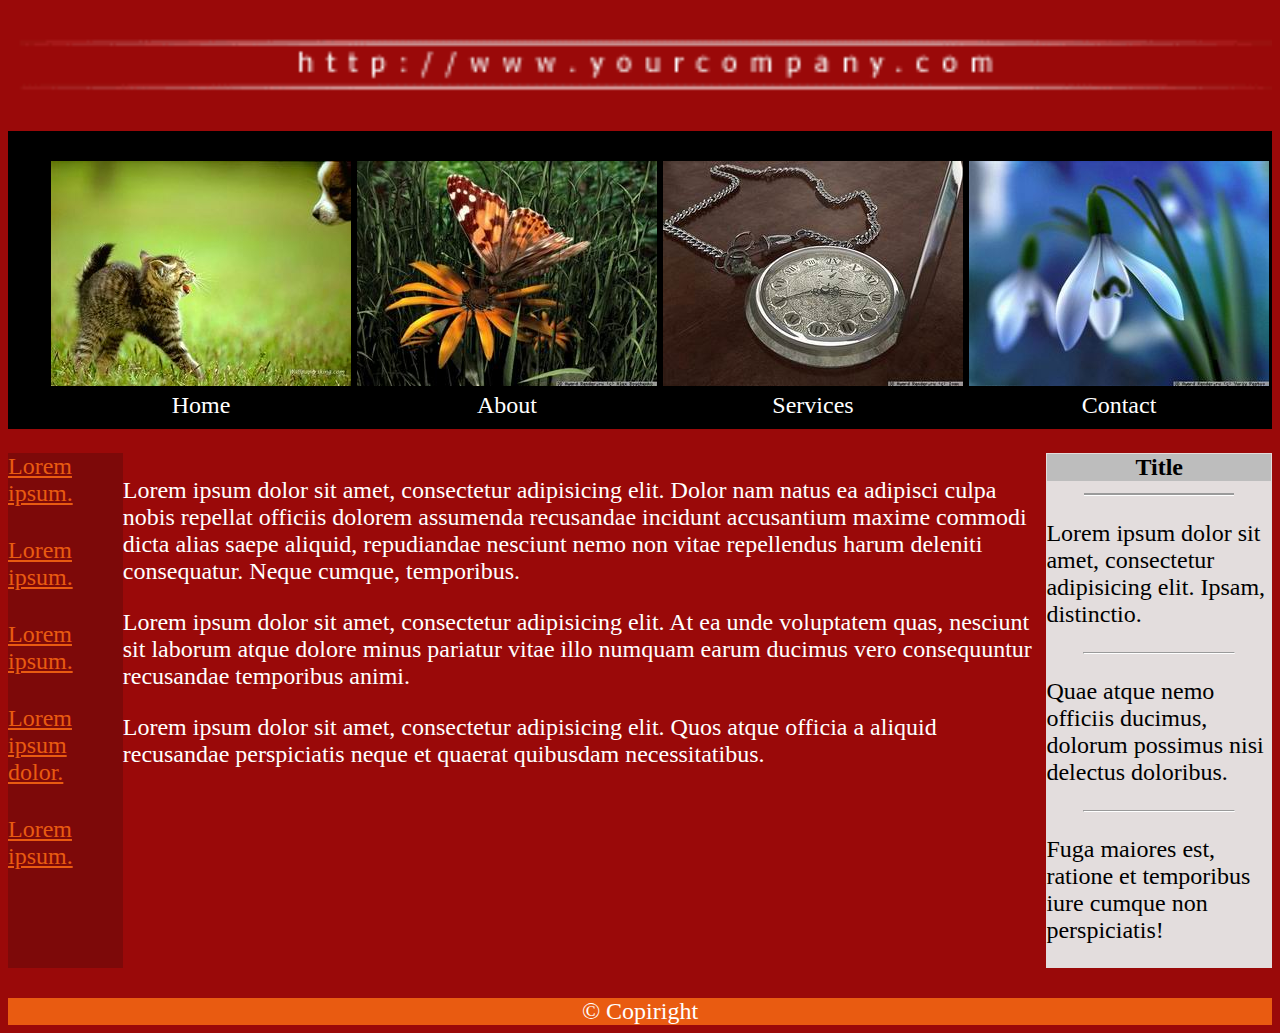
==== hard/index.html @ f10a1337 "add simple work" ====
<!DOCTYPE html>
<html lang="en">
<head>
    <meta charset="UTF-8">
    <title>Document</title>
    <link rel="shortcut icon" href="favicon.ico">
    <link rel="stylesheet" href="css/style.css">
</head>
<body>
    <h1>Your company</h1>
    <header>
        <img src="img/title.gif" alt="Link to your company">
        <nav>
            <ul>
                <li><a href="#"><img src="img/img00.jpg" alt="Home"><div>Home</div></a></li>
                <li><a href="#"><img src="img/img01.jpg" alt="About"><div>About</div></a></li>
                <li><a href="#"><img src="img/img02.jpg" alt="Services"><div>Services</div></a></li>
                <li><a href="#"><img src="img/img03.jpg" alt="Contact"><div>Contact</div></a></li>
            </ul>
        </nav> 
    </header>
    
    <main>
        <aside class="aside_left">
            <ul>
                <li><a href="#">Lorem ipsum.</a></li>
                <li><a href="#">Lorem ipsum.</a></li>
                <li><a href="#">Lorem ipsum.</a></li>
                <li><a href="#">Lorem ipsum dolor.</a></li>
                <li><a href="#">Lorem ipsum.</a></li>
            </ul>
        </aside>
        <section class="main_section">
           <h3>Main section</h3>
            <p>Lorem ipsum dolor sit amet, consectetur adipisicing elit. Dolor nam natus ea adipisci culpa nobis repellat officiis dolorem assumenda recusandae incidunt accusantium maxime commodi dicta alias saepe aliquid, repudiandae nesciunt nemo non vitae repellendus harum deleniti consequatur. Neque cumque, temporibus.</p>
            <p>Lorem ipsum dolor sit amet, consectetur adipisicing elit. At ea unde voluptatem quas, nesciunt sit laborum atque dolore minus pariatur vitae illo numquam earum ducimus vero consequuntur recusandae temporibus animi.</p>
            <p>Lorem ipsum dolor sit amet, consectetur adipisicing elit. Quos atque officia a aliquid recusandae perspiciatis neque et quaerat quibusdam necessitatibus.</p>
        </section>
        <asode class="aside_right">
            <h4>Title</h4>
            <p>Lorem ipsum dolor sit amet, consectetur adipisicing elit. Ipsam, distinctio.</p>
            <hr>
            <p>Quae atque nemo officiis ducimus, dolorum possimus nisi delectus doloribus.</p>
            <hr>
            <p>Fuga maiores est, ratione et temporibus iure cumque non perspiciatis!</p>
        </asode>
    </main>
    
    <footer>
        <span>&#169; Copiright</span>
    </footer>
</body>
</html>
---- hard/css/style.css ----
body {
    background-color: #9a0909;
    font-size: 24px;
    color: #fff;
}

h1,
h3 {
    display: none;
}

header img {
    width: 100%;
}

ul {
    list-style: none;
}

nav ul {
    display: flex;
    justify-content: space-around;
    align-items: center;
    background-color: #000;

}

nav a {
    color: #fff;
    text-decoration: none;
    text-align: center;
    padding-top: 30px;
    padding-bottom: 10px;
    display: inline-block;
    font-size: 1.5rem;
}

main {
    display: flex;
}

.aside_left {
    width: 30%;
    background-color: #7D0909;
}

.aside_left ul,
.aside_right {
    padding: 0;
    margin: 0;
}

.aside_left a {
    color: #E95B11;
}

.aside_left li {
    padding-bottom: 30px;
}


.aside_right {
    background-color: #E3DDDD;
    color: #000;
    position: relative;
}

.aside_right h4 {
    background-color: #BDBDBD;
    margin: 1px;
    margin-bottom: 10px;
    text-align: center;
}

.aside_right p:first-of-type {
    padding-top: 15px;
}

.aside_right h4:after {
    content: "";
    position: absolute;
    background-color: #9A9A9A;
    height: 2px;
    width: 150px;
    left: 50%;
    transform: translateX(-50%);
    top: 40px;
    border-bottom: 1px solid #fff;
}


hr {
    width: 150px;
    color: #BDBDBD;
    border-bottom: 1px solid #fff;
}


footer {
    background-color: #e95b11;
    text-align: center;
    margin-top: 30px;
}
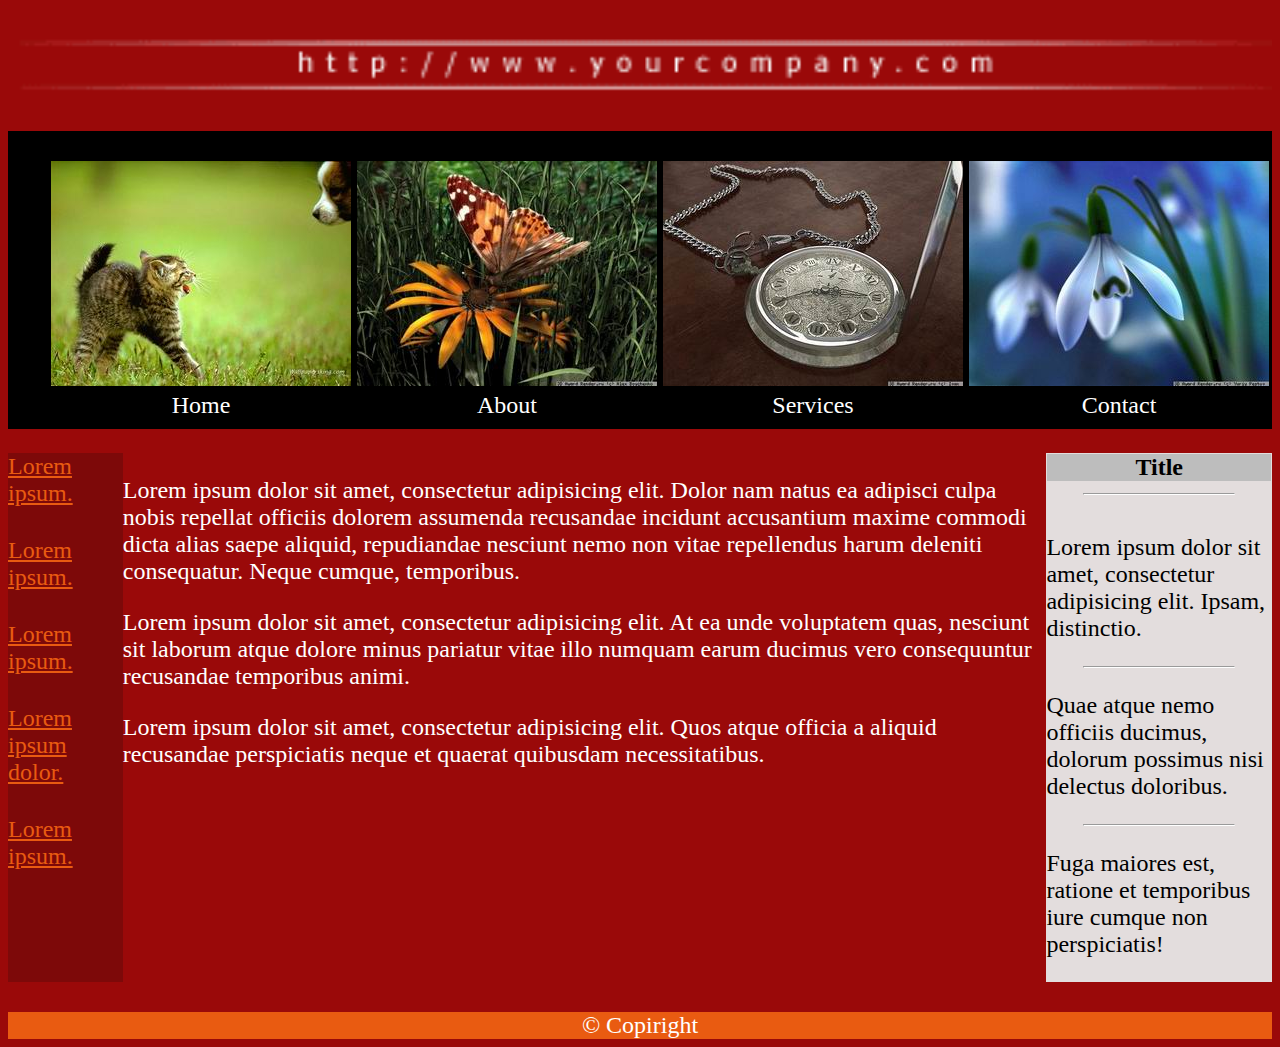
==== commit 29289984: "chsnge underline under Titli in .aside_right" ====
--- a/hard/index.html
+++ b/hard/index.html
@@ -38,6 +38,7 @@
         </section>
         <asode class="aside_right">
             <h4>Title</h4>
+            <hr class="after_title">
             <p>Lorem ipsum dolor sit amet, consectetur adipisicing elit. Ipsam, distinctio.</p>
             <hr>
             <p>Quae atque nemo officiis ducimus, dolorum possimus nisi delectus doloribus.</p>
--- a/hard/css/style.css
+++ b/hard/css/style.css
@@ -76,15 +76,9 @@
     padding-top: 15px;
 }
 
-.aside_right h4:after {
-    content: "";
-    position: absolute;
-    background-color: #9A9A9A;
-    height: 2px;
+.after_title {
     width: 150px;
-    left: 50%;
-    transform: translateX(-50%);
-    top: 40px;
+    color: #9A9A9A;
     border-bottom: 1px solid #fff;
 }
 
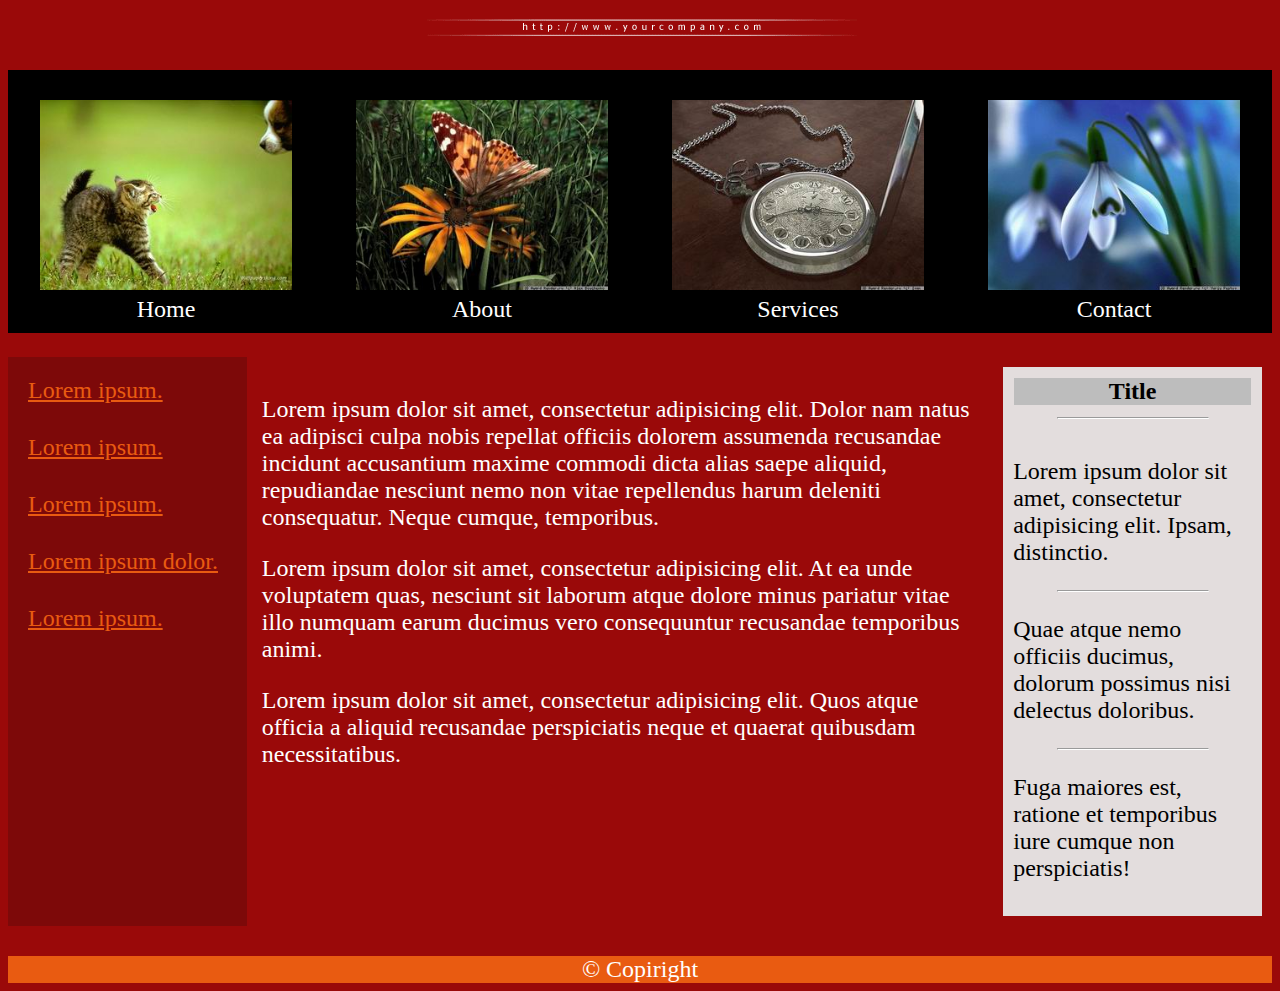
==== commit 353051be: "fixed rebukses" ====
--- a/hard/index.html
+++ b/hard/index.html
@@ -36,7 +36,7 @@
             <p>Lorem ipsum dolor sit amet, consectetur adipisicing elit. At ea unde voluptatem quas, nesciunt sit laborum atque dolore minus pariatur vitae illo numquam earum ducimus vero consequuntur recusandae temporibus animi.</p>
             <p>Lorem ipsum dolor sit amet, consectetur adipisicing elit. Quos atque officia a aliquid recusandae perspiciatis neque et quaerat quibusdam necessitatibus.</p>
         </section>
-        <asode class="aside_right">
+        <aside class="aside_right">
             <h4>Title</h4>
             <hr class="after_title">
             <p>Lorem ipsum dolor sit amet, consectetur adipisicing elit. Ipsam, distinctio.</p>
@@ -44,7 +44,7 @@
             <p>Quae atque nemo officiis ducimus, dolorum possimus nisi delectus doloribus.</p>
             <hr>
             <p>Fuga maiores est, ratione et temporibus iure cumque non perspiciatis!</p>
-        </asode>
+        </aside>
     </main>
     
     <footer>
--- a/hard/css/style.css
+++ b/hard/css/style.css
@@ -8,9 +8,11 @@
 h3 {
     display: none;
 }
-
+header {
+    text-align: center;
+}
 header img {
-    width: 100%;
+    max-width: 100%;
 }
 
 ul {
@@ -22,7 +24,7 @@
     justify-content: space-around;
     align-items: center;
     background-color: #000;
-
+    padding-left: 0;
 }
 
 nav a {
@@ -34,20 +36,27 @@
     display: inline-block;
     font-size: 1.5rem;
 }
+nav li {
+    max-width: 20%;
+}
 
 main {
     display: flex;
 }
+.main_section {
+    width: 60%;
+    padding: 15px;
+}
 
 .aside_left {
-    width: 30%;
+    width: 20%;
     background-color: #7D0909;
 }
 
 .aside_left ul,
 .aside_right {
-    padding: 0;
-    margin: 0;
+    padding: 10px;
+    margin: 10px;
 }
 
 .aside_left a {
@@ -63,6 +72,7 @@
     background-color: #E3DDDD;
     color: #000;
     position: relative;
+    width: 20%;
 }
 
 .aside_right h4 {
